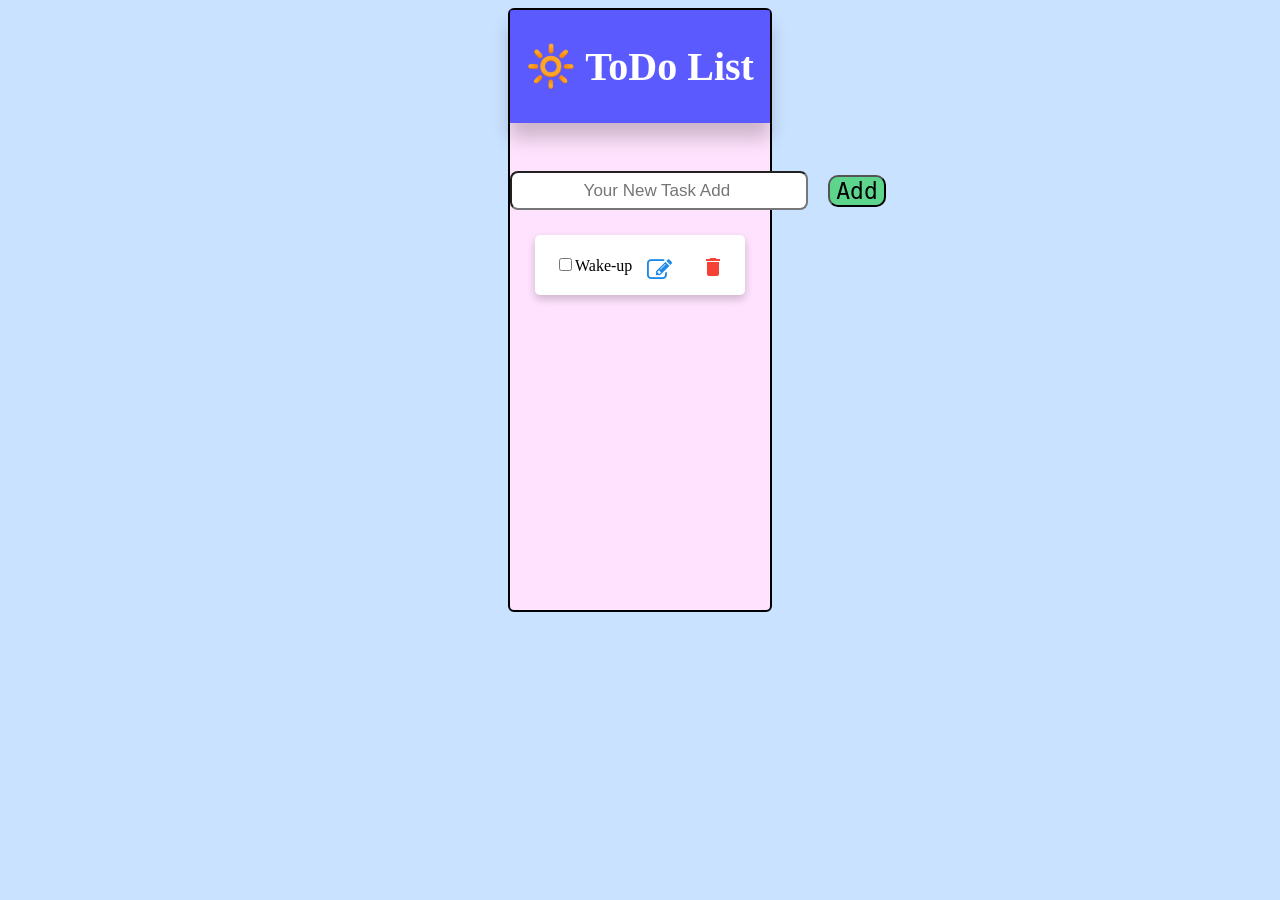
==== TodoApp.html @ 80715b32 "responsive ui" ====
<!DOCTYPE html>
<html lang="en">


<head>
    <link rel="stylesheet" href="TodoApp.css">
    <meta charset="UTF-8">
    <meta name="viewport" content="width=device-width, initial-scale=1.0">
    <title>ToDo-App</title>
    <link href="https://fonts.googleapis.com/icon?family=Material+Icons" rel="stylesheet">
    <link rel="stylesheet" href="https://cdnjs.cloudflare.com/ajax/libs/font-awesome/4.7.0/css/font-awesome.min.css">
    <link href="https://fonts.googleapis.com/icon?family=Material+Icons" rel="stylesheet">
    <link rel="stylesheet" href="https://cdnjs.cloudflare.com/ajax/libs/font-awesome/4.7.0/css/font-awesome.min.css">
</head>


<body>


    <form>



        <div id="Header">
            <h1>🔆 ToDo List</h1>
        </div>


        <div id="Addinput">
            <input type="text" id="AddTask" placeholder="Your New Task Add " required>
            <button type="button" id="add" onclick="Add()">Add</button>
        </div>


        <div id="DisplayTask">

            <div class="Divshadow">
                <label>
                    <input type="checkbox" id="onetask">Wake-up</label>
                <div style="float: right;">

                    <i class="fa fa-edit Editb" style="font-size: 25px;"></i>
                    <!-- <button type="button" class="BEdit">Edit</button> -->
                    <i class="material-icons Deleteb">delete</i>
                    <!-- <button type="button" class="BDelete">Delete</button> -->
                </div>
            </div>

        </div>

    </form>

    <script src="ToDoApp.js"></script>
</body>


</html>
---- TodoApp.css ----
body {
   background-color: #c9e2ff;
}




form {
   border-radius: 6px;
   border: 2px solid black;
   height: 600px;
   margin-left: 500px;
   margin-right: 500px; 
   background-color: #ffe2fd;


}


h1 {
   text-align: center;
}


#placeholder {


   text-align: center;
   font-size: 20px;
   color: #888;
   margin-left: 150px;
   margin-bottom: 20px;



}

.BDelete {
   background-color: #f44336;
}


#add {
   background-color: #1bcf449c;
   text-align: center;
   text-decoration: none;
   display: inline-block;
   font-size: 23px;
   cursor: pointer;
   border-radius: 10px;
   font-family: monospace;
   margin-left: 20px;

}

#add:hover {
   background-color: #006994;
}

#AddTask {
   text-align: center;
   font-size: 17px;
   color: #888;
   height: 33px;
   width: 290px;
   border-radius: 8px;
   font-family: sans-serif;
}

.Task {
   display: inline;

}


#DisplayTask {
   display: inline;
}


.btnSide {
   float: right;
}

.Divshadow {
   box-shadow: 0 4px 8px rgba(0, 0, 0, 0.2);
   padding: 20px;
   margin: 25px;
   background-color: #fff;
   border-radius: 5px;
   display: block;

}

#Addinput {
   display: flex;
   justify-content: center;
   width: 376px;
   margin-top: 25px;
   margin: auto;
   align-items: center;
   margin-top: 35px;
}

.Deleteb {
   color: #f44336;
   font-size: 25px;
   cursor: pointer;
   border: none;
}

.Editb {
   color: #1e89e8;
   font-size: 50px;
   cursor: pointer;
   margin-right: 25px;
   border: none;

}

#Header {
    background-color: #383cffd1;
    font-size: 20px;
    margin-bottom: 48px;
    box-shadow: 0 15px 17px rgba(0, 0, 0, 0.2);
    color: white;
    height: 113px;
    display: flex;
    align-items: center;
    justify-content: center;

}

@media only screen and (max-width: 370px) {
 form {
   border-radius: 6px;
   border: 2px solid black;
   /* height: 600px; */
   background-color: #ffe2fd;
}

#Addinput {
   display: flex;
   justify-content: center;
   width: 300px;
   margin-top: 25px;
   margin: auto;
   align-items: center;
   margin-top: 35px;
}

}

@media only screen and (max-width: 1237px) {
 form {
   border-radius: 6px;
   border: 2px solid black;
   /* height: 600px; */
   margin-left: 0%;
   margin-right: 0%;
   background-color: #ffe2fd;
}

#Addinput {
   display: flex;
   justify-content: center;
   width: 300px;
   margin-top: 25px;
   margin: auto;
   align-items: center;
   margin-top: 35px;
}

}
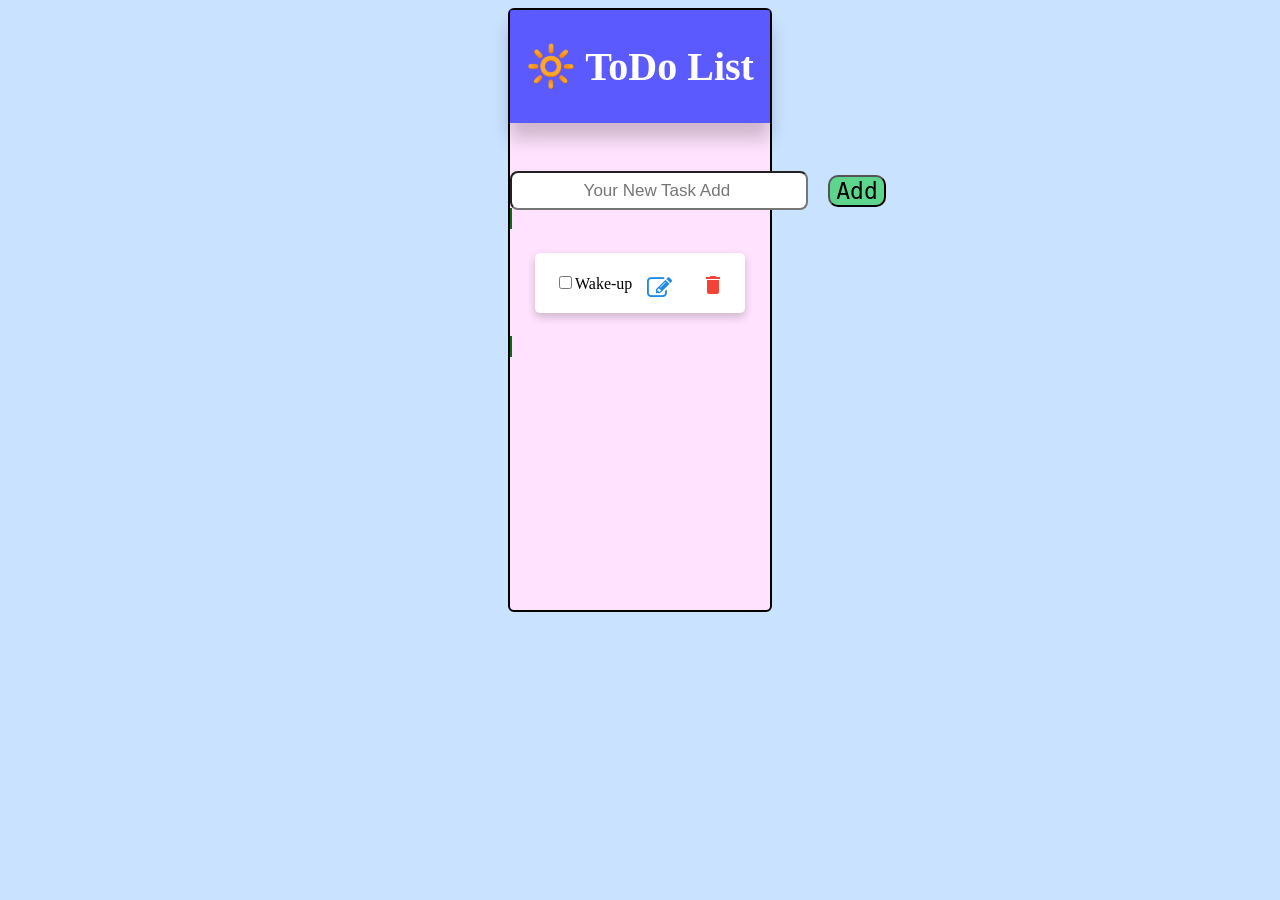
==== commit fc7c7b44: "merge conflict  resolved" ====
--- a/TodoApp.html
+++ b/TodoApp.html
@@ -34,6 +34,7 @@
 
         <div id="DisplayTask">
 
+
             <div class="Divshadow">
                 <label>
                     <input type="checkbox" id="onetask">Wake-up</label>
--- a/TodoApp.css
+++ b/TodoApp.css
@@ -74,10 +74,14 @@
 
 
 #DisplayTask {
-   display: inline;
-}
-
-
+    display: inline;
+    height: 100%;
+    border: 2px solid rgb(19, 102, 19);
+    background-color: #006994;
+ 
+   
+  } 
+   
 .btnSide {
    float: right;
 }
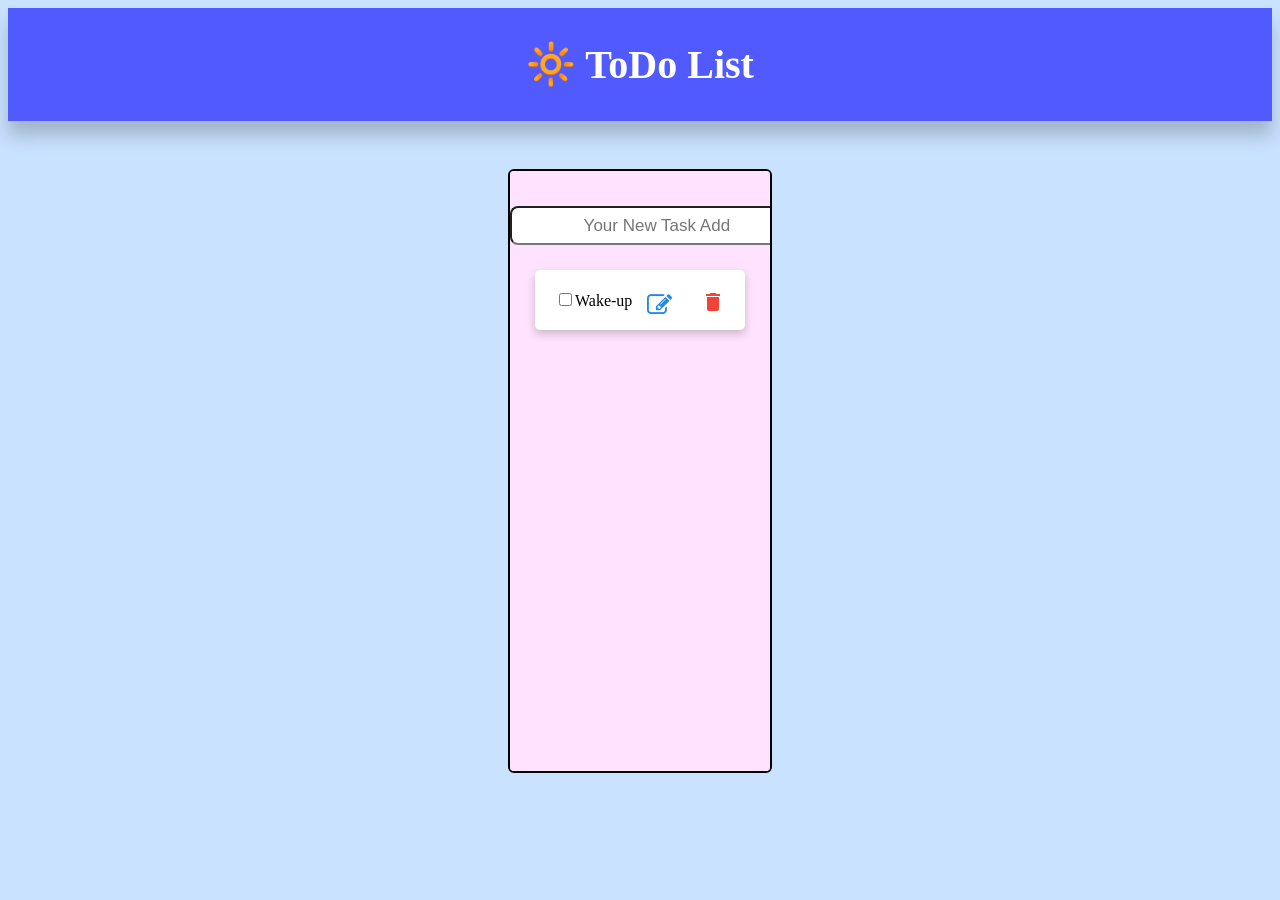
==== commit b18f2393: "Added the scroller" ====
--- a/TodoApp.html
+++ b/TodoApp.html
@@ -17,14 +17,11 @@
 <body>
 
 
-    <form>
-
-
-
         <div id="Header">
             <h1>🔆 ToDo List</h1>
         </div>
 
+    <form>
 
         <div id="Addinput">
             <input type="text" id="AddTask" placeholder="Your New Task Add " required>
--- a/TodoApp.css
+++ b/TodoApp.css
@@ -12,6 +12,7 @@
    margin-left: 500px;
    margin-right: 500px; 
    background-color: #ffe2fd;
+   overflow-y: scroll;
 
 
 }
@@ -76,7 +77,6 @@
 #DisplayTask {
     display: inline;
     height: 100%;
-    border: 2px solid rgb(19, 102, 19);
     background-color: #006994;
  
    
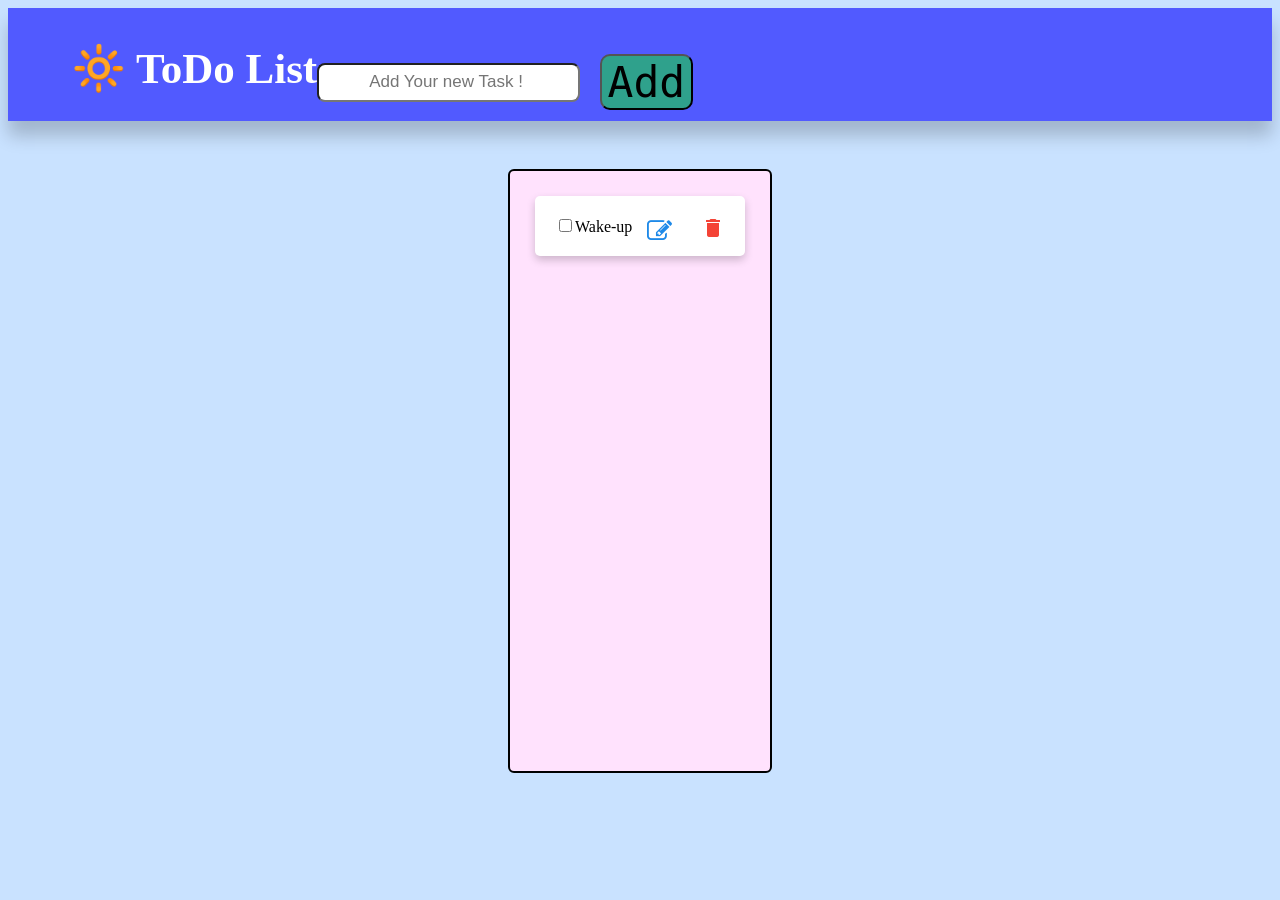
==== commit 5a3c1506: "header added !" ====
--- a/TodoApp.html
+++ b/TodoApp.html
@@ -18,16 +18,19 @@
 
 
         <div id="Header">
-            <h1>🔆 ToDo List</h1>
+            <h1 id="head">🔆 ToDo List</h1>
+
+                  <div id="Addinput">
+            <input type="text" id="AddTask" placeholder="Add Your new Task ! " required>
+            <button type="button" id="add" onclick="Add()">Add</button>
         </div>
+
+        </div>
+      
 
     <form>
 
-        <div id="Addinput">
-            <input type="text" id="AddTask" placeholder="Your New Task Add " required>
-            <button type="button" id="add" onclick="Add()">Add</button>
-        </div>
-
+    
 
         <div id="DisplayTask">
 
--- a/TodoApp.css
+++ b/TodoApp.css
@@ -42,15 +42,15 @@
 
 
 #add {
-   background-color: #1bcf449c;
-   text-align: center;
-   text-decoration: none;
-   display: inline-block;
-   font-size: 23px;
-   cursor: pointer;
-   border-radius: 10px;
-   font-family: monospace;
-   margin-left: 20px;
+    background-color: #1bcf449c;
+    text-align: center;
+    text-decoration: none;
+    display: inline-block;
+    font-size: 43px;
+    cursor: pointer;
+    border-radius: 10px;
+    font-family: monospace;
+    margin-left: 20px;
 
 }
 
@@ -101,9 +101,9 @@
    justify-content: center;
    width: 376px;
    margin-top: 25px;
-   margin: auto;
    align-items: center;
    margin-top: 35px;
+   justify-content: flex-end;
 }
 
 .Deleteb {
@@ -130,10 +130,15 @@
     color: white;
     height: 113px;
     display: flex;
-    align-items: center;
-    justify-content: center;
 
+ 
 }
+#head{
+     font-size: 43px;
+    margin-left: 64px;
+    margin-top: 35px;
+}
+
 
 @media only screen and (max-width: 370px) {
  form {
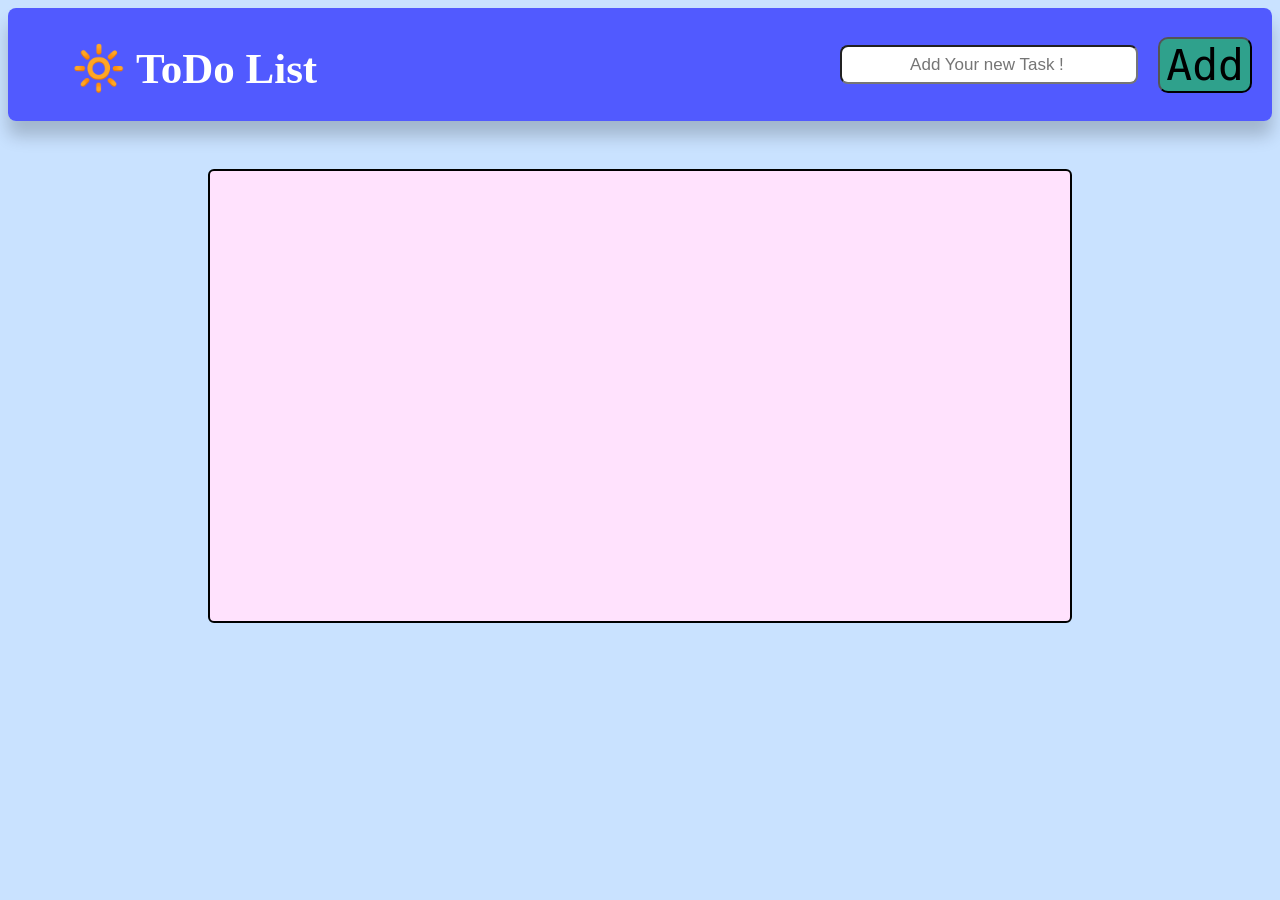
==== commit 62273992: "Add alert in js , fixed size of form tag" ====
--- a/TodoApp.html
+++ b/TodoApp.html
@@ -17,35 +17,32 @@
 <body>
 
 
-        <div id="Header">
-            <h1 id="head">🔆 ToDo List</h1>
-
-                  <div id="Addinput">
+    <div id="Header" style="">
+        <h1 id="head">🔆 ToDo List</h1>
+        <div id="Addinput">
             <input type="text" id="AddTask" placeholder="Add Your new Task ! " required>
             <button type="button" id="add" onclick="Add()">Add</button>
         </div>
 
-        </div>
-      
+    </div>
+
 
     <form>
 
-    
+
 
         <div id="DisplayTask">
 
 
-            <div class="Divshadow">
+            <!-- <div class="Divshadow">
                 <label>
                     <input type="checkbox" id="onetask">Wake-up</label>
                 <div style="float: right;">
 
                     <i class="fa fa-edit Editb" style="font-size: 25px;"></i>
-                    <!-- <button type="button" class="BEdit">Edit</button> -->
                     <i class="material-icons Deleteb">delete</i>
-                    <!-- <button type="button" class="BDelete">Delete</button> -->
                 </div>
-            </div>
+            </div> -->
 
         </div>
 
--- a/TodoApp.css
+++ b/TodoApp.css
@@ -8,9 +8,9 @@
 form {
    border-radius: 6px;
    border: 2px solid black;
-   height: 600px;
-   margin-left: 500px;
-   margin-right: 500px; 
+   height: 450px;
+   margin-left: 200px;
+   margin-right: 200px; 
    background-color: #ffe2fd;
    overflow-y: scroll;
 
@@ -66,6 +66,7 @@
    width: 290px;
    border-radius: 8px;
    font-family: sans-serif;
+   /* margin-left: 640px; */
 }
 
 .Task {
@@ -98,12 +99,10 @@
 
 #Addinput {
    display: flex;
-   justify-content: center;
-   width: 376px;
-   margin-top: 25px;
-   align-items: center;
-   margin-top: 35px;
-   justify-content: flex-end;
+    align-items: center;
+    margin-right: 20px;
+    display: flex; 
+    justify-content: flex-end;
 }
 
 .Deleteb {
@@ -130,7 +129,8 @@
     color: white;
     height: 113px;
     display: flex;
-
+    justify-content: space-between;
+   border-radius: 8px;
  
 }
 #head{
@@ -152,10 +152,10 @@
    display: flex;
    justify-content: center;
    width: 300px;
-   margin-top: 25px;
    margin: auto;
    align-items: center;
    margin-top: 35px;
+   
 }
 
 }
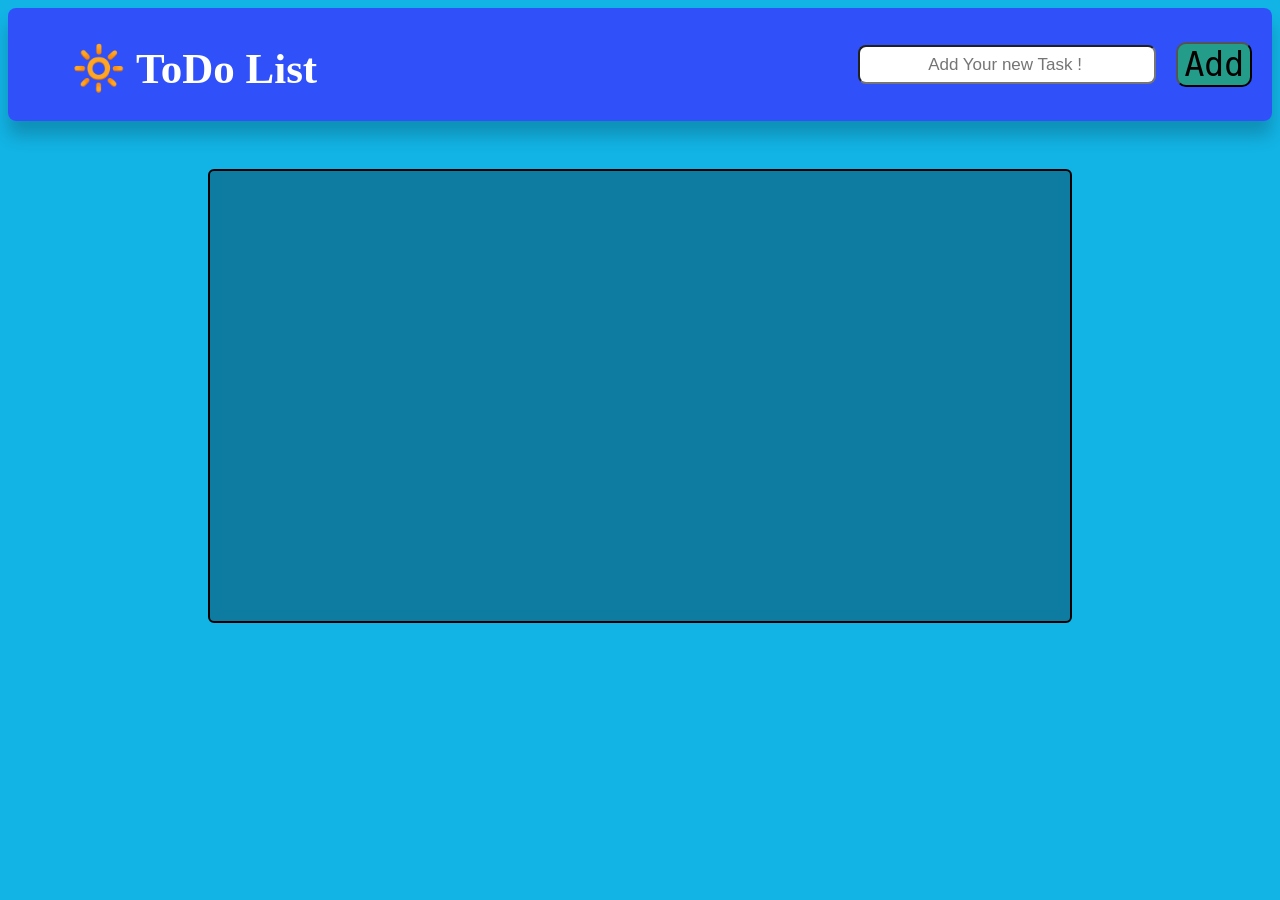
==== commit 3f879095: "change in add task id" ====
--- a/TodoApp.html
+++ b/TodoApp.html
@@ -17,7 +17,7 @@
 <body>
 
 
-    <div id="Header" style="">
+    <div id="Header" >
         <h1 id="head">🔆 ToDo List</h1>
         <div id="Addinput">
             <input type="text" id="AddTask" placeholder="Add Your new Task ! " required>
--- a/TodoApp.css
+++ b/TodoApp.css
@@ -1,5 +1,5 @@
 body {
-   background-color: #c9e2ff;
+   background-color: #12b4e5;
 }
 
 
@@ -11,7 +11,7 @@
    height: 450px;
    margin-left: 200px;
    margin-right: 200px; 
-   background-color: #ffe2fd;
+   background-color: #0831446e;
    overflow-y: scroll;
 
 
@@ -46,7 +46,7 @@
     text-align: center;
     text-decoration: none;
     display: inline-block;
-    font-size: 43px;
+    font-size: 33px;
     cursor: pointer;
     border-radius: 10px;
     font-family: monospace;
@@ -114,7 +114,7 @@
 
 .Editb {
    color: #1e89e8;
-   font-size: 50px;
+   font-size: 24px !important;
    cursor: pointer;
    margin-right: 25px;
    border: none;
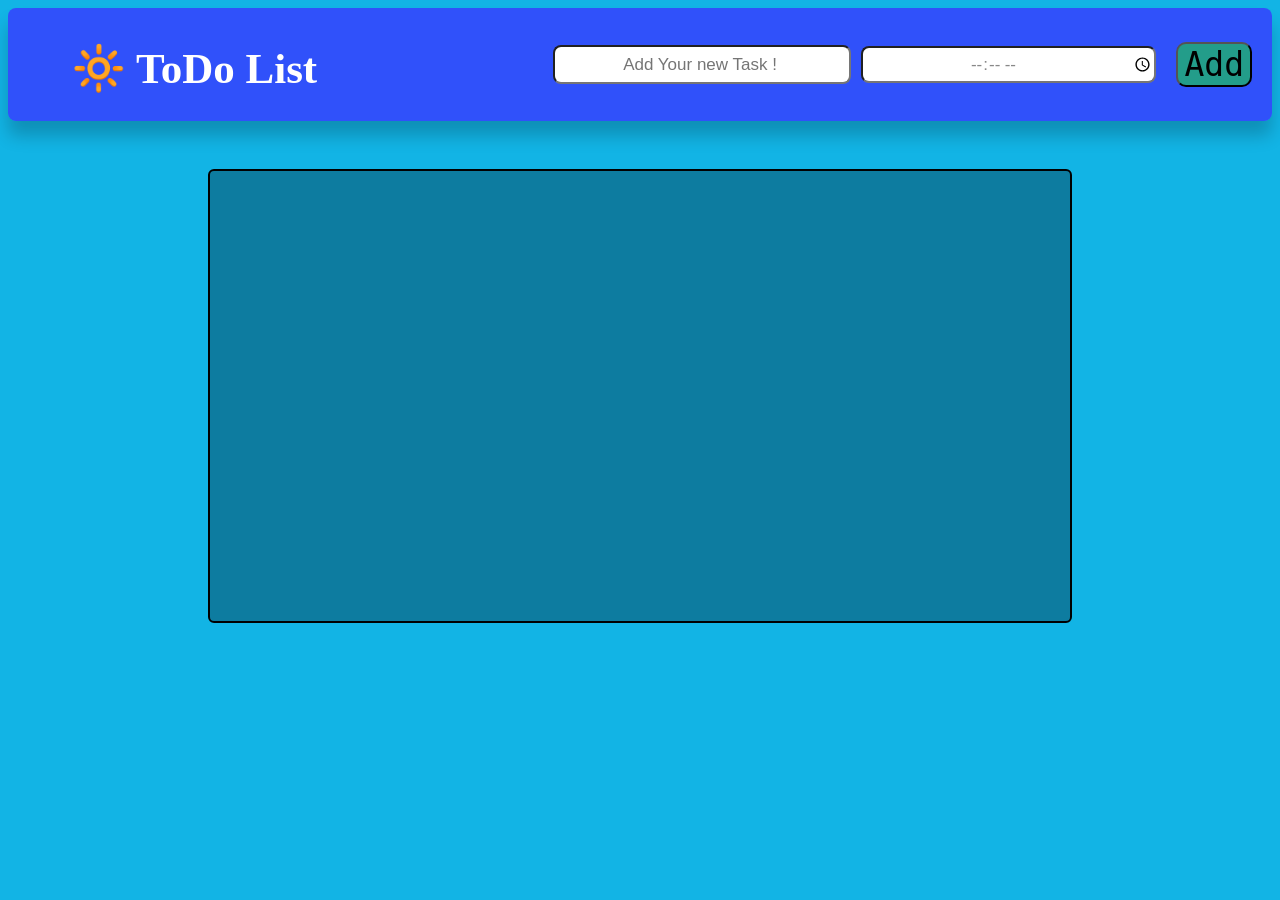
==== commit 2f08e425: "edit and delete button baground color change and task size increase" ====
--- a/TodoApp.html
+++ b/TodoApp.html
@@ -20,7 +20,8 @@
     <div id="Header" >
         <h1 id="head">🔆 ToDo List</h1>
         <div id="Addinput">
-            <input type="text" id="AddTask" placeholder="Add Your new Task ! " required>
+            <input type="text" id="AddTask" placeholder="Add Your new Task ! ">
+            <input type="time" id="time" placeholder="Add time ! ">
             <button type="button" id="add" onclick="Add()">Add</button>
         </div>
 
--- a/TodoApp.css
+++ b/TodoApp.css
@@ -71,6 +71,8 @@
 
 .Task {
    display: inline;
+   font-size: 25px;
+   margin-left: 20px;
 
 }
 
@@ -108,17 +110,18 @@
 .Deleteb {
    color: #f44336;
    font-size: 25px;
-   cursor: pointer;
+   cursor: pointer !important;
    border: none;
+   background-color: transparent; 
 }
 
 .Editb {
    color: #1e89e8;
    font-size: 24px !important;
-   cursor: pointer;
+   cursor: pointer !important;
    margin-right: 25px;
    border: none;
-
+   background-color: transparent; 
 }
 
 #Header {
@@ -138,7 +141,16 @@
     margin-left: 64px;
     margin-top: 35px;
 }
-
+#time{
+   text-align: center;
+   font-size: 17px;
+   color: #888;
+   height: 33px;
+   width: 290px;
+   border-radius: 8px;
+   font-family: sans-serif;
+   margin-left: 10px;
+}
 
 @media only screen and (max-width: 370px) {
  form {
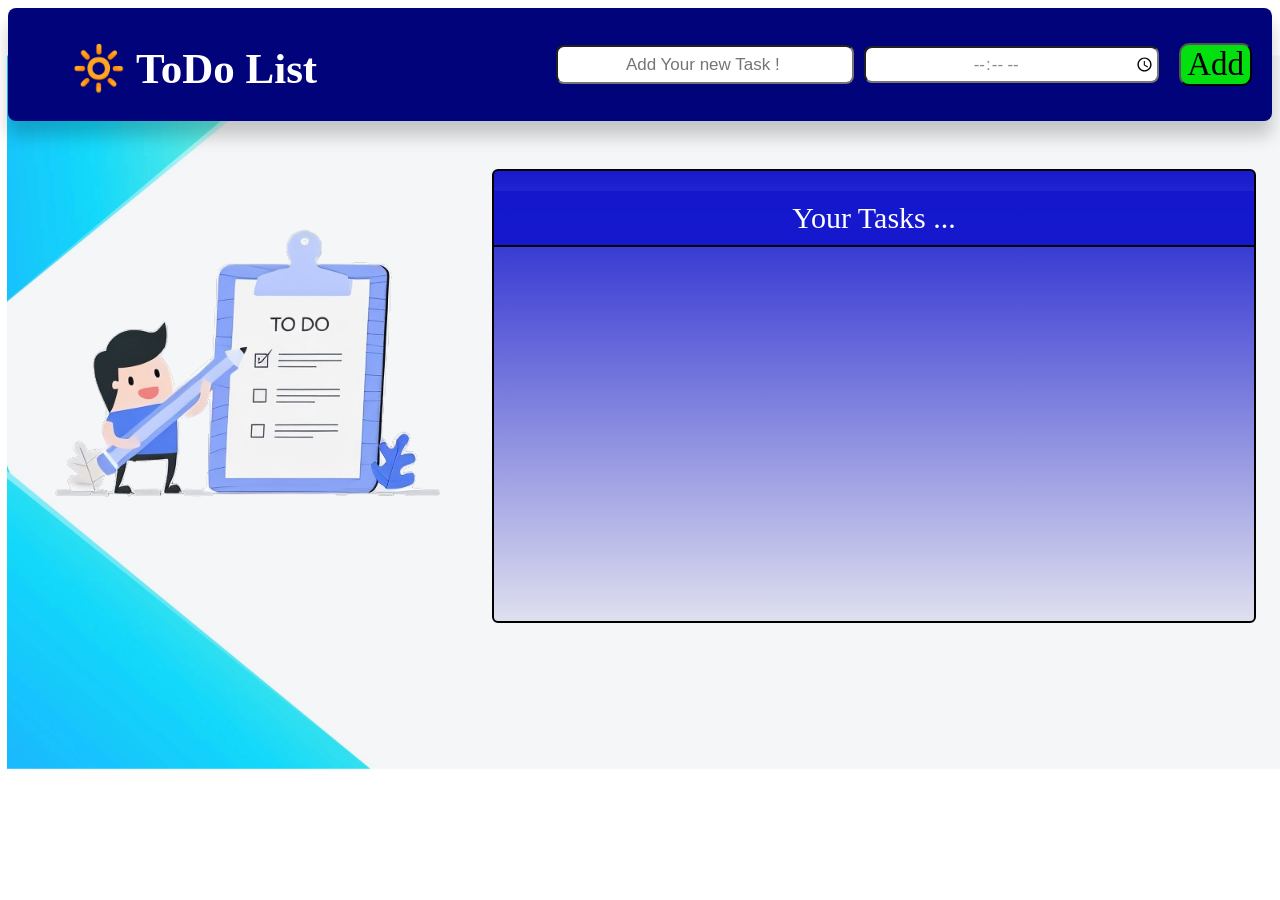
==== commit 072c685f: "ui chages" ====
--- a/TodoApp.html
+++ b/TodoApp.html
@@ -17,7 +17,7 @@
 <body>
 
 
-    <div id="Header" >
+    <div id="Header">
         <h1 id="head">🔆 ToDo List</h1>
         <div id="Addinput">
             <input type="text" id="AddTask" placeholder="Add Your new Task ! ">
@@ -28,26 +28,27 @@
     </div>
 
 
+
+    </div>
+
+
+            <!-- <div>    <h2 id="text">Let's add your tasks to your todo list.</h2></div> -->
+
+
+    <img src="todo.png" alt="" id="photo">
     <form>
 
 
 
+
         <div id="DisplayTask">
-
-
-            <!-- <div class="Divshadow">
-                <label>
-                    <input type="checkbox" id="onetask">Wake-up</label>
-                <div style="float: right;">
-
-                    <i class="fa fa-edit Editb" style="font-size: 25px;"></i>
-                    <i class="material-icons Deleteb">delete</i>
-                </div>
-            </div> -->
+            <div id="taskhead">Your Tasks ...</div>
+        </div>
 
         </div>
 
     </form>
+
 
     <script src="ToDoApp.js"></script>
 </body>
--- a/TodoApp.css
+++ b/TodoApp.css
@@ -1,21 +1,60 @@
 body {
-   background-color: #12b4e5;
-}
-
-
-
+   background-image: url(footer.png);
+   background-repeat: no-repeat;
+   background-size: cover;
+   z-index: 30;
+}
+
+
+#text{
+ 
+   font-size: 25px;
+   
+
+}
 
 form {
    border-radius: 6px;
    border: 2px solid black;
    height: 450px;
-   margin-left: 200px;
-   margin-right: 200px; 
-   background-color: #0831446e;
+   /* margin-left: 500px; */
+   background-color: #fadede;
    overflow-y: scroll;
-
-
-}
+   width: 760px;
+   display: inline-block;
+   background: #020024;
+   background: linear-gradient(to bottom, #1518cdfc 0%, #6f6abb29 100%);
+
+}
+
+#taskhead{
+   text-align: center;
+   font-size: 30px;
+   margin-top: 20px;
+   margin-bottom: 20px;
+   color: white;
+   position: sticky;
+   top: 0;
+   background-color: #1518cdfc;
+   padding: 10px;
+   border-bottom: 2px solid black;  
+   font-family: 'Times New Roman', Times, serif;
+
+
+}
+
+#photo {
+   display: inline-block;
+   margin-bottom: 100px;
+   height: 320px;
+
+
+
+
+
+
+}
+
 
 
 h1 {
@@ -42,20 +81,19 @@
 
 
 #add {
-    background-color: #1bcf449c;
-    text-align: center;
-    text-decoration: none;
-    display: inline-block;
-    font-size: 33px;
-    cursor: pointer;
-    border-radius: 10px;
-    font-family: monospace;
-    margin-left: 20px;
-
+   background-color: #02e010;
+   text-align: center;
+   text-decoration: none;
+   display: inline-block;
+   font-size: 33px;
+   cursor: pointer;
+   border-radius: 10px;
+   font-family: unset;
+   margin-left: 20px;
 }
 
 #add:hover {
-   background-color: #006994;
+   background-color: #05a3e2;
 }
 
 #AddTask {
@@ -78,13 +116,13 @@
 
 
 #DisplayTask {
-    display: inline;
-    height: 100%;
-    background-color: #006994;
- 
-   
-  } 
-   
+   display: inline;
+   height: 100%;
+   background-color: #006994;
+
+
+}
+
 .btnSide {
    float: right;
 }
@@ -93,7 +131,7 @@
    box-shadow: 0 4px 8px rgba(0, 0, 0, 0.2);
    padding: 20px;
    margin: 25px;
-   background-color: #fff;
+   background-color: #ffffff;
    border-radius: 5px;
    display: block;
 
@@ -101,10 +139,10 @@
 
 #Addinput {
    display: flex;
-    align-items: center;
-    margin-right: 20px;
-    display: flex; 
-    justify-content: flex-end;
+   align-items: center;
+   margin-right: 20px;
+   display: flex;
+   justify-content: flex-end;
 }
 
 .Deleteb {
@@ -112,7 +150,7 @@
    font-size: 25px;
    cursor: pointer !important;
    border: none;
-   background-color: transparent; 
+   background-color: transparent;
 }
 
 .Editb {
@@ -121,27 +159,29 @@
    cursor: pointer !important;
    margin-right: 25px;
    border: none;
-   background-color: transparent; 
+   background-color: transparent;
 }
 
 #Header {
-    background-color: #383cffd1;
-    font-size: 20px;
-    margin-bottom: 48px;
-    box-shadow: 0 15px 17px rgba(0, 0, 0, 0.2);
-    color: white;
-    height: 113px;
-    display: flex;
-    justify-content: space-between;
+   background-color: #00037a;
+   font-size: 20px;
+   margin-bottom: 48px;
+   box-shadow: 0 15px 17px rgba(0, 0, 0, 0.2);
+   color: white;
+   height: 113px;
+   display: flex;
+   justify-content: space-between;
    border-radius: 8px;
- 
-}
-#head{
-     font-size: 43px;
-    margin-left: 64px;
-    margin-top: 35px;
-}
-#time{
+
+}
+
+#head {
+   font-size: 43px;
+   margin-left: 64px;
+   margin-top: 35px;
+}
+
+#time {
    text-align: center;
    font-size: 17px;
    color: #888;
@@ -152,12 +192,13 @@
    margin-left: 10px;
 }
 
+
 @media only screen and (max-width: 370px) {
  form {
    border-radius: 6px;
    border: 2px solid black;
-   /* height: 600px; */
-   background-color: #ffe2fd;
+   /* height: 600px; 
+   background-color: #ffe2fd;*/
 }
 
 #Addinput {
@@ -170,17 +211,17 @@
    
 }
 
-}
-
-@media only screen and (max-width: 1237px) {
+} 
+
+ @media only screen and (max-width: 1237px) {
  form {
    border-radius: 6px;
    border: 2px solid black;
-   /* height: 600px; */
+    height: 600px; 
    margin-left: 0%;
    margin-right: 0%;
    background-color: #ffe2fd;
-}
+ } 
 
 #Addinput {
    display: flex;
@@ -190,7 +231,5 @@
    margin: auto;
    align-items: center;
    margin-top: 35px;
-}
-
-}
-
+} 
+}
